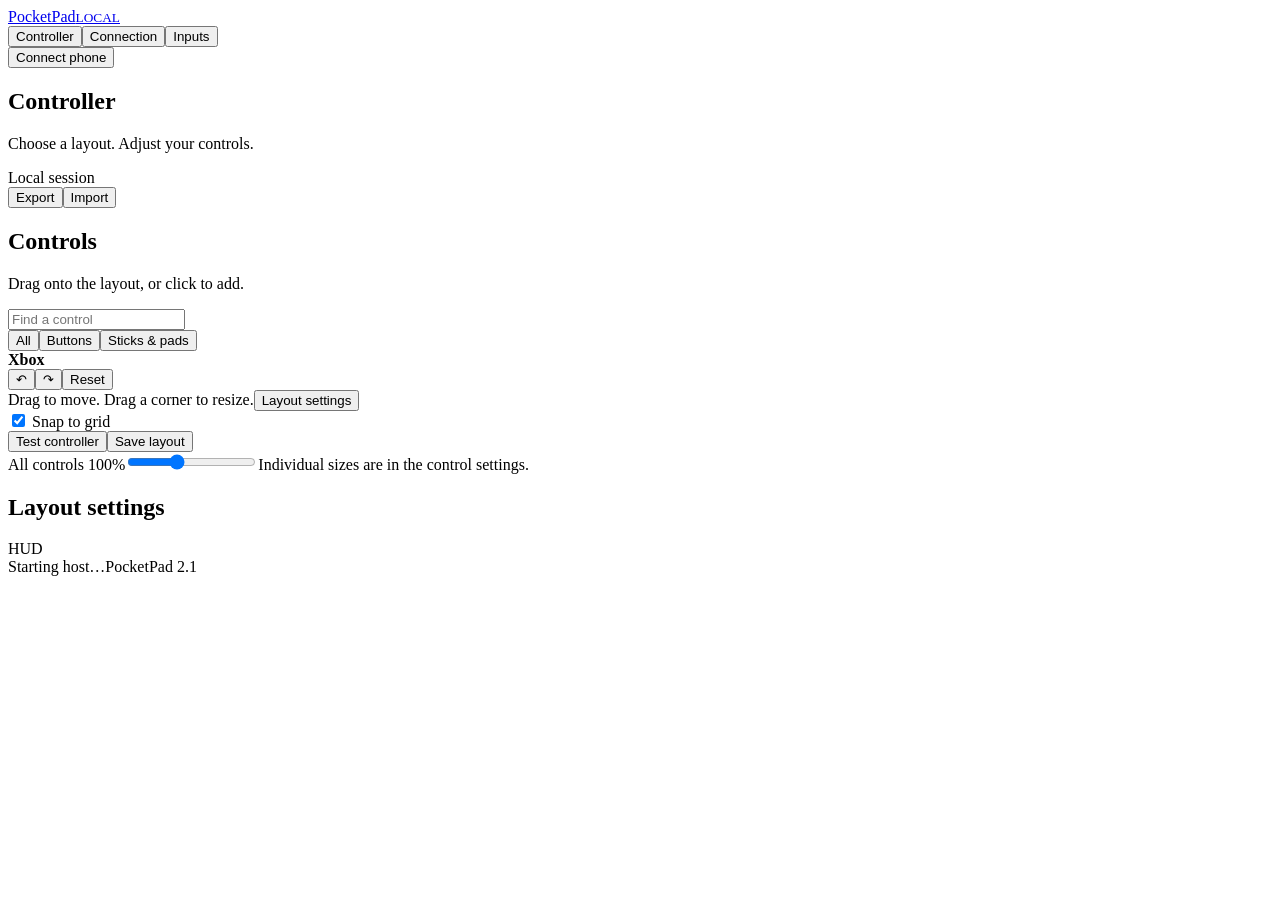
==== web/index.html @ e8d6664b "Release PocketPad Desktop 2.1 and Android 1.2, made by Sanjay" ====
<!doctype html>
<html lang="en">
<head>
  <meta charset="utf-8">
  <meta name="viewport" content="width=device-width,initial-scale=1,maximum-scale=1,user-scalable=no,viewport-fit=cover">
  <meta name="theme-color" content="#101012">
  <meta name="apple-mobile-web-app-capable" content="yes">
  <title>PocketPad — Local controller studio</title>
  <link rel="icon" href="/assets/pocketpad-mark.svg">
  <link rel="stylesheet" href="/assets/style.css?v=2.1">
  <link rel="stylesheet" href="/assets/experience.css?v=2.1">
</head>
<body>
<div id="studio">
  <header class="topbar">
    <a class="brand" href="/"><span>PocketPad</span><small>LOCAL</small></a>
    <nav class="tabs" aria-label="Workspace"><button class="active" data-tab="editor">Controller</button><button data-tab="connect">Connection <span id="connectionDot" class="dot"></span></button><button data-tab="monitor">Inputs</button></nav>
    <button class="primary" id="pairButton">Connect phone</button>
  </header>
  <main>
    <section class="page-heading"><div><h1>Controller</h1><p>Choose a layout. Adjust your controls.</p></div><span class="local-tag"><span class="dot live"></span> Local session</span></section>
    <section id="editorTab" class="tab-page">
      <div class="preset-bar"><div id="presets" class="preset-list"></div><button class="quiet" id="exportButton" title="Export current layout">Export</button><button class="quiet" id="importButton">Import</button><input id="importFile" type="file" accept="application/json,.json" hidden></div>
      <div class="workspace">
        <aside class="panel library-panel"><div class="panel-title"><h2>Controls</h2><span id="libraryCount"></span></div><p class="hint">Drag onto the layout, or click to add.</p><input class="search" id="librarySearch" placeholder="Find a control" aria-label="Search controls"><div class="library-filters"><button class="active" data-filter="all">All</button><button data-filter="button">Buttons</button><button data-filter="axis">Sticks & pads</button></div><div id="library" class="library"></div></aside>
        <div class="canvas-column"><div class="canvas-toolbar"><div><strong id="layoutTitle">Xbox</strong><span id="draftBadge" hidden class="badge">Unsaved</span></div><div><button class="icon-button" id="undoButton" title="Undo (Ctrl+Z)">↶</button><button class="icon-button" id="redoButton" title="Redo (Ctrl+Y)">↷</button><button class="quiet" id="resetButton">Reset</button></div></div><div class="canvas-frame"><div id="editorViewport" class="viewport"><div id="editorSurface" class="surface editor-surface"></div></div><div class="canvas-caption"><span>Drag to move. Drag a corner to resize.</span><button class="quiet" id="layoutSettingsButton">Layout settings</button></div></div><div class="canvas-bottom"><label class="toggle-label"><input id="snapGrid" type="checkbox" checked> Snap to grid</label><div><button class="quiet" id="phonePreview">Test controller</button><button class="primary" id="saveButton">Save layout</button></div></div><div class="size-toolbar"><label for="allControlSize">All controls <output id="allControlSizeValue">100%</output></label><input id="allControlSize" type="range" min="65" max="160" value="100"><span>Individual sizes are in the control settings.</span></div></div>
        <aside class="panel inspector-panel"><div class="panel-title"><h2 id="inspectorTitle">Layout settings</h2><span id="selectedType" class="mini-label">HUD</span></div><div id="inspector"></div></aside>
      </div>
    </section>
    <section id="connectTab" class="tab-page" hidden><div class="connect-grid"><article class="panel pair-card"><h2>Connect your phone</h2><p>Connect your phone and PC to the same Wi-Fi,<br>then scan this code with your phone camera.</p><label class="field">QR code for<select id="qrPurpose"><option value="play">Pair controller</option><option value="android">Install Android app</option></select></label><div class="qr-wrap"><img id="qrImage" alt="Scan to connect your phone"></div><label class="field">PC network address<select id="networkSelect"></select></label><div class="url-box"><input id="pairUrl" readonly aria-label="Phone pairing link"><button id="copyUrl" class="quiet">Copy</button></div><a id="localPlayLink" class="quiet inline-link" target="_blank">Open controller on this PC ↗</a></article><div class="connection-details"><article class="panel"><div class="panel-title"><h2>Connection status</h2><span id="phoneBadge" class="badge">Waiting for phone</span></div><div class="connection-row"><span>Virtual controller</span><strong id="driverState">Checking…</strong></div><p id="driverError" class="notice" hidden></p><div class="connection-row"><span>Phone</span><strong id="phoneName">Not connected</strong></div><div class="connection-row"><span>Output</span><strong id="outputState">Xbox / XInput</strong></div><div class="connection-row"><span>Host</span><strong id="hostState">Connecting…</strong></div><button class="quiet danger" id="disconnectButton">Disconnect phone</button></article><article class="panel transport-card"><h2>Choose your connection</h2><div><b>01</b><p><strong>Wi-Fi / QR</strong><span>Same router or PC mobile hotspot. No phone app to install.</span></p></div><div><b>02</b><p><strong>Bluetooth tethering</strong><span>On supported phones, pair in Windows, enable Bluetooth tethering and join its PAN network. Select that PC IP above. Direct Bluetooth controller pairing is not supported.</span></p></div><div><b>03</b><p><strong>USB tethering</strong><span>Enable USB tethering on your phone and use its PC network address for a wired network connection.</span></p></div><p class="hint">First connection: allow PocketPad through Windows Firewall on your private network. If the QR code does not open, choose another network address.</p></article></div></div></section>
    <section id="monitorTab" class="tab-page" hidden><div class="panel monitor-card"><div class="panel-title"><h2>Live input monitor</h2><span id="monitorBadge" class="badge">Waiting for controller</span></div><p class="hint">Touch controls on your phone to see exactly what the PC receives.</p><div id="monitorButtons" class="monitor-buttons"></div><div id="monitorAxes" class="monitor-axes"></div><div class="notice">To check the Windows gamepad, press Win + R, enter <strong>joy.cpl</strong>, and open the controller Properties. Native PlayStation touch input requires DS4 support in the game. Select Xbox output for XInput games.</div></div></section>
  </main>
  <footer><span><span class="dot" id="hostDot"></span> <span id="footerStatus">Starting host…</span></span><span>PocketPad 2.1</span></footer>
</div>
<div id="player" hidden>
  <div id="playerToolbar" class="player-toolbar"><a class="player-brand" href="/">PocketPad</a><span id="playerStatus">Connecting…</span><div class="player-actions"><button id="playerSettingsButton">Settings</button><button id="playerGyroToggle" aria-pressed="false" hidden>Gyro off</button><button id="playerMotionButton" hidden title="Gyro settings">Gyro settings</button><button id="playerSizeButton">Size</button><button id="playerPresetButton" title="Switch layout">Layouts</button><button id="fullscreenButton" title="Fullscreen">⛶</button><button id="exitPlayer" title="Release controller">Pause</button></div></div>
  <div id="playerViewport" class="viewport"><div id="playerSurface" class="surface play-surface"></div></div>
  <div id="playerOverlay" class="player-overlay"><div><div id="connectionVisual" class="connection-visual" data-state="connecting"><i></i><i></i><span>⌁</span></div><div id="connectionTitle" class="connection-title">Connecting</div><h1>PocketPad</h1><p id="playerMessage">Turn your phone sideways. Keep this page open while playing.</p><button class="primary" id="startPlaying">Start controller</button></div></div>
  <div class="rotate-hint">↻ Rotate your phone for a bigger controller</div>
  <div id="playerPresetMenu" class="player-preset-menu" hidden></div>
  <div id="playerSizeMenu" class="player-preset-menu size-menu" hidden><label for="phoneControlSize">Control size <output id="phoneControlSizeValue">100%</output></label><input id="phoneControlSize" type="range" min="65" max="150" value="100"><p>Saved on this phone. Use the desktop editor to resize a specific control.</p><button id="phoneSizeReset">Reset to layout size</button></div>
  <div id="playerMotionMenu" class="player-preset-menu size-menu gyro-menu" hidden>
    <label class="toggle-label"><input id="motionEnabled" type="checkbox"> Enable gyroscope</label>
    <label class="field">Mode<select id="motionMode"><option value="off">Off</option><option value="aim">GTA V aiming · right stick</option><option value="steer">Driving · tilt steering</option></select></label>
    <label class="field">Sensitivity <output id="motionSensitivityValue">100%</output><input id="motionSensitivity" type="range" min="25" max="200" value="100"></label>
    <label class="toggle-label"><input id="motionAimOnly" type="checkbox" checked> Only while holding LT / L2</label>
    <div class="gyro-inverts"><label class="toggle-label"><input id="motionInvertX" type="checkbox"> Invert X</label><label class="toggle-label"><input id="motionInvertY" type="checkbox"> Invert Y</label></div>
    <button id="motionRecenter">Recenter phone</button><p id="motionHint">Use the right stick for large turns, move your phone for fine aim.</p>
  </div>
  <div id="playerSettingsMenu" class="player-preset-menu size-menu" hidden><label class="field">Appearance<select id="appearanceChoice"><option value="matte">Matte black</option><option value="oled">OLED black</option><option value="glass">Translucent</option></select></label><label class="toggle-label"><input id="richMotion" type="checkbox" checked> Rich animations</label><label class="toggle-label"><input id="experienceHaptics" type="checkbox" checked> Haptic feedback</label><p>Animations are on by default. Turn them off for an instant, still interface.</p><button id="replayWalkthrough">Replay getting-started guide</button></div>
  <div id="walkthrough" class="walkthrough" hidden><div class="tour-card"><div class="tour-top"><span id="tourProgress">GETTING STARTED · 1 / 4</span><button id="tourSkip">Skip guide</button></div><h2 id="tourTitle"></h2><p id="tourDescription"></p><div id="tourPractice" class="tour-practice"></div><div id="tourFeedback" class="tour-feedback" role="status"></div><div class="tour-actions"><button id="tourBack">Back</button><div id="tourDots"></div><button id="tourNext" class="primary">Next</button></div></div></div>
</div>
<dialog id="saveDialog"><form id="saveForm"><h2>Save layout</h2><p>Choose one of your two custom slots.</p><label class="field">Name<input id="presetName" required maxlength="40" placeholder="My layout"></label><label class="field">Slot<select id="saveSlot"><option value="2">Custom 1</option><option value="3">Custom 2</option></select></label><p class="hint" id="slotWarning"></p><div class="dialog-actions"><button type="button" class="quiet" id="cancelSave">Cancel</button><button class="primary" type="submit">Save</button></div></form></dialog>
<div id="toast" role="status"></div>
<script type="module" src="/assets/app.js?v=2.1"></script>
</body>
</html>
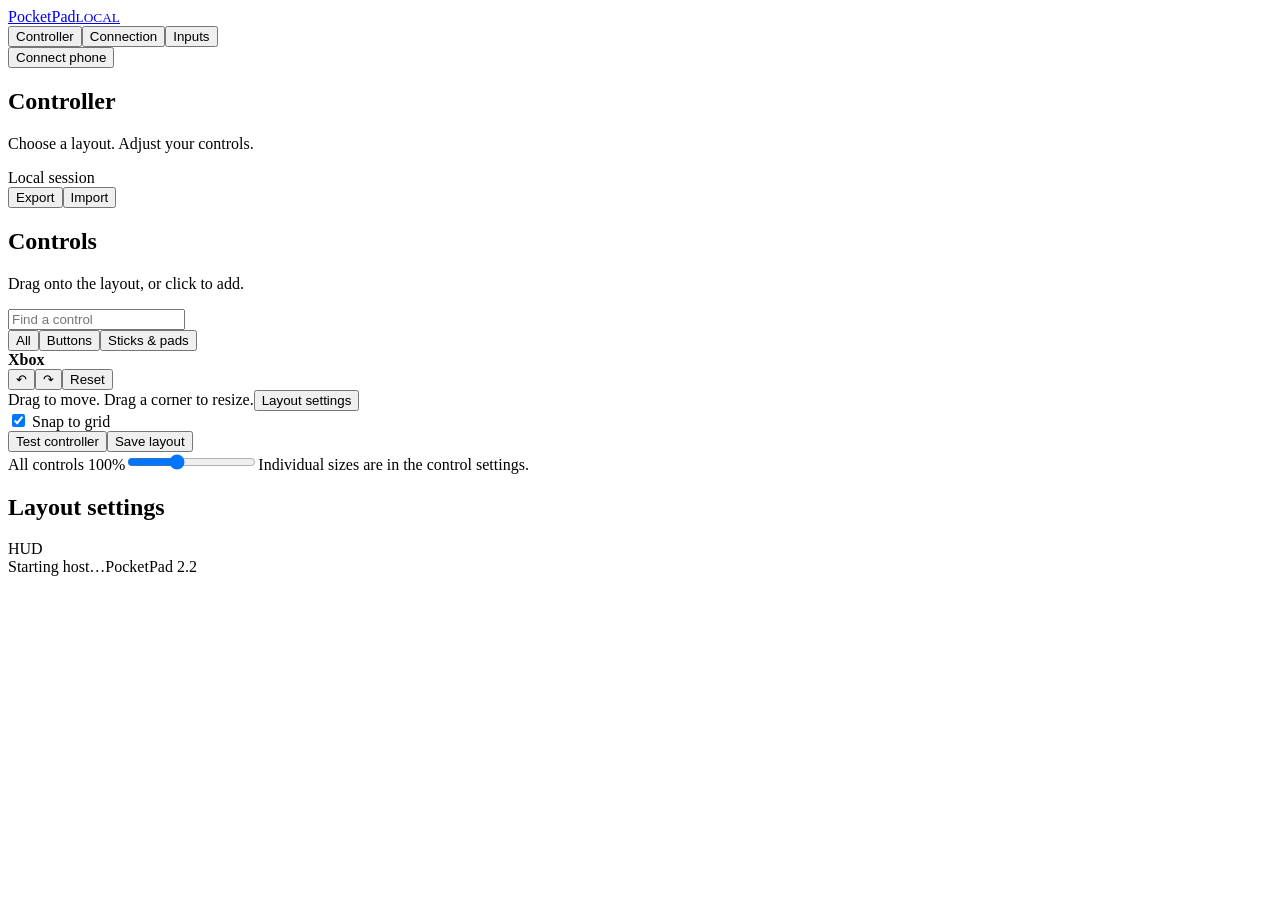
==== commit e9499c21: "Release PocketPad 2.2 with virtual touchpad and keyboard" ====
--- a/web/index.html
+++ b/web/index.html
@@ -7,8 +7,9 @@
   <meta name="apple-mobile-web-app-capable" content="yes">
   <title>PocketPad — Local controller studio</title>
   <link rel="icon" href="/assets/pocketpad-mark.svg">
-  <link rel="stylesheet" href="/assets/style.css?v=2.1">
-  <link rel="stylesheet" href="/assets/experience.css?v=2.1">
+  <link rel="stylesheet" href="/assets/style.css?v=2.2">
+  <link rel="stylesheet" href="/assets/experience.css?v=2.2">
+  <link rel="stylesheet" href="/assets/remote.css?v=1">
 </head>
 <body>
 <div id="studio">
@@ -30,11 +31,12 @@
     <section id="connectTab" class="tab-page" hidden><div class="connect-grid"><article class="panel pair-card"><h2>Connect your phone</h2><p>Connect your phone and PC to the same Wi-Fi,<br>then scan this code with your phone camera.</p><label class="field">QR code for<select id="qrPurpose"><option value="play">Pair controller</option><option value="android">Install Android app</option></select></label><div class="qr-wrap"><img id="qrImage" alt="Scan to connect your phone"></div><label class="field">PC network address<select id="networkSelect"></select></label><div class="url-box"><input id="pairUrl" readonly aria-label="Phone pairing link"><button id="copyUrl" class="quiet">Copy</button></div><a id="localPlayLink" class="quiet inline-link" target="_blank">Open controller on this PC ↗</a></article><div class="connection-details"><article class="panel"><div class="panel-title"><h2>Connection status</h2><span id="phoneBadge" class="badge">Waiting for phone</span></div><div class="connection-row"><span>Virtual controller</span><strong id="driverState">Checking…</strong></div><p id="driverError" class="notice" hidden></p><div class="connection-row"><span>Phone</span><strong id="phoneName">Not connected</strong></div><div class="connection-row"><span>Output</span><strong id="outputState">Xbox / XInput</strong></div><div class="connection-row"><span>Host</span><strong id="hostState">Connecting…</strong></div><button class="quiet danger" id="disconnectButton">Disconnect phone</button></article><article class="panel transport-card"><h2>Choose your connection</h2><div><b>01</b><p><strong>Wi-Fi / QR</strong><span>Same router or PC mobile hotspot. No phone app to install.</span></p></div><div><b>02</b><p><strong>Bluetooth tethering</strong><span>On supported phones, pair in Windows, enable Bluetooth tethering and join its PAN network. Select that PC IP above. Direct Bluetooth controller pairing is not supported.</span></p></div><div><b>03</b><p><strong>USB tethering</strong><span>Enable USB tethering on your phone and use its PC network address for a wired network connection.</span></p></div><p class="hint">First connection: allow PocketPad through Windows Firewall on your private network. If the QR code does not open, choose another network address.</p></article></div></div></section>
     <section id="monitorTab" class="tab-page" hidden><div class="panel monitor-card"><div class="panel-title"><h2>Live input monitor</h2><span id="monitorBadge" class="badge">Waiting for controller</span></div><p class="hint">Touch controls on your phone to see exactly what the PC receives.</p><div id="monitorButtons" class="monitor-buttons"></div><div id="monitorAxes" class="monitor-axes"></div><div class="notice">To check the Windows gamepad, press Win + R, enter <strong>joy.cpl</strong>, and open the controller Properties. Native PlayStation touch input requires DS4 support in the game. Select Xbox output for XInput games.</div></div></section>
   </main>
-  <footer><span><span class="dot" id="hostDot"></span> <span id="footerStatus">Starting host…</span></span><span>PocketPad 2.1</span></footer>
+  <footer><span><span class="dot" id="hostDot"></span> <span id="footerStatus">Starting host…</span></span><span>PocketPad 2.2</span></footer>
 </div>
 <div id="player" hidden>
-  <div id="playerToolbar" class="player-toolbar"><a class="player-brand" href="/">PocketPad</a><span id="playerStatus">Connecting…</span><div class="player-actions"><button id="playerSettingsButton">Settings</button><button id="playerGyroToggle" aria-pressed="false" hidden>Gyro off</button><button id="playerMotionButton" hidden title="Gyro settings">Gyro settings</button><button id="playerSizeButton">Size</button><button id="playerPresetButton" title="Switch layout">Layouts</button><button id="fullscreenButton" title="Fullscreen">⛶</button><button id="exitPlayer" title="Release controller">Pause</button></div></div>
+  <div id="playerToolbar" class="player-toolbar"><a class="player-brand" href="/">PocketPad</a><span id="playerStatus">Connecting…</span><div class="player-actions"><button id="playerRemoteButton" title="Virtual mouse &amp; keyboard">Mouse &amp; keyboard</button><button id="playerDrivingToggle" aria-pressed="false">On foot</button><button id="playerSettingsButton">Settings</button><button id="playerGyroToggle" aria-pressed="false" hidden>Gyro off</button><button id="playerMotionButton" hidden title="Gyro settings">Gyro settings</button><button id="playerSizeButton">Size</button><button id="playerPresetButton" title="Switch layout">Layouts</button><button id="fullscreenButton" title="Fullscreen">⛶</button><button id="exitPlayer" title="Release controller">Pause</button></div></div>
   <div id="playerViewport" class="viewport"><div id="playerSurface" class="surface play-surface"></div></div>
+  <section id="remotePanel" aria-label="Virtual mouse and keyboard" hidden></section>
   <div id="playerOverlay" class="player-overlay"><div><div id="connectionVisual" class="connection-visual" data-state="connecting"><i></i><i></i><span>⌁</span></div><div id="connectionTitle" class="connection-title">Connecting</div><h1>PocketPad</h1><p id="playerMessage">Turn your phone sideways. Keep this page open while playing.</p><button class="primary" id="startPlaying">Start controller</button></div></div>
   <div class="rotate-hint">↻ Rotate your phone for a bigger controller</div>
   <div id="playerPresetMenu" class="player-preset-menu" hidden></div>
@@ -47,11 +49,11 @@
     <div class="gyro-inverts"><label class="toggle-label"><input id="motionInvertX" type="checkbox"> Invert X</label><label class="toggle-label"><input id="motionInvertY" type="checkbox"> Invert Y</label></div>
     <button id="motionRecenter">Recenter phone</button><p id="motionHint">Use the right stick for large turns, move your phone for fine aim.</p>
   </div>
-  <div id="playerSettingsMenu" class="player-preset-menu size-menu" hidden><label class="field">Appearance<select id="appearanceChoice"><option value="matte">Matte black</option><option value="oled">OLED black</option><option value="glass">Translucent</option></select></label><label class="toggle-label"><input id="richMotion" type="checkbox" checked> Rich animations</label><label class="toggle-label"><input id="experienceHaptics" type="checkbox" checked> Haptic feedback</label><p>Animations are on by default. Turn them off for an instant, still interface.</p><button id="replayWalkthrough">Replay getting-started guide</button></div>
+  <div id="playerSettingsMenu" class="player-preset-menu size-menu" hidden><p id="playerControlHint"></p><label class="field">Appearance<select id="appearanceChoice"><option value="matte">Matte black</option><option value="oled">OLED black</option><option value="glass">Translucent</option></select></label><label class="toggle-label"><input id="richMotion" type="checkbox" checked> Rich animations</label><label class="toggle-label"><input id="experienceHaptics" type="checkbox" checked> Haptic feedback</label><p>Animations are on by default. Turn them off for an instant, still interface.</p><button id="replayWalkthrough">Replay getting-started guide</button></div>
   <div id="walkthrough" class="walkthrough" hidden><div class="tour-card"><div class="tour-top"><span id="tourProgress">GETTING STARTED · 1 / 4</span><button id="tourSkip">Skip guide</button></div><h2 id="tourTitle"></h2><p id="tourDescription"></p><div id="tourPractice" class="tour-practice"></div><div id="tourFeedback" class="tour-feedback" role="status"></div><div class="tour-actions"><button id="tourBack">Back</button><div id="tourDots"></div><button id="tourNext" class="primary">Next</button></div></div></div>
 </div>
 <dialog id="saveDialog"><form id="saveForm"><h2>Save layout</h2><p>Choose one of your two custom slots.</p><label class="field">Name<input id="presetName" required maxlength="40" placeholder="My layout"></label><label class="field">Slot<select id="saveSlot"><option value="2">Custom 1</option><option value="3">Custom 2</option></select></label><p class="hint" id="slotWarning"></p><div class="dialog-actions"><button type="button" class="quiet" id="cancelSave">Cancel</button><button class="primary" type="submit">Save</button></div></form></dialog>
 <div id="toast" role="status"></div>
-<script type="module" src="/assets/app.js?v=2.1"></script>
+<script type="module" src="/assets/app.js?v=2.2-remote-1"></script>
 </body>
 </html>
